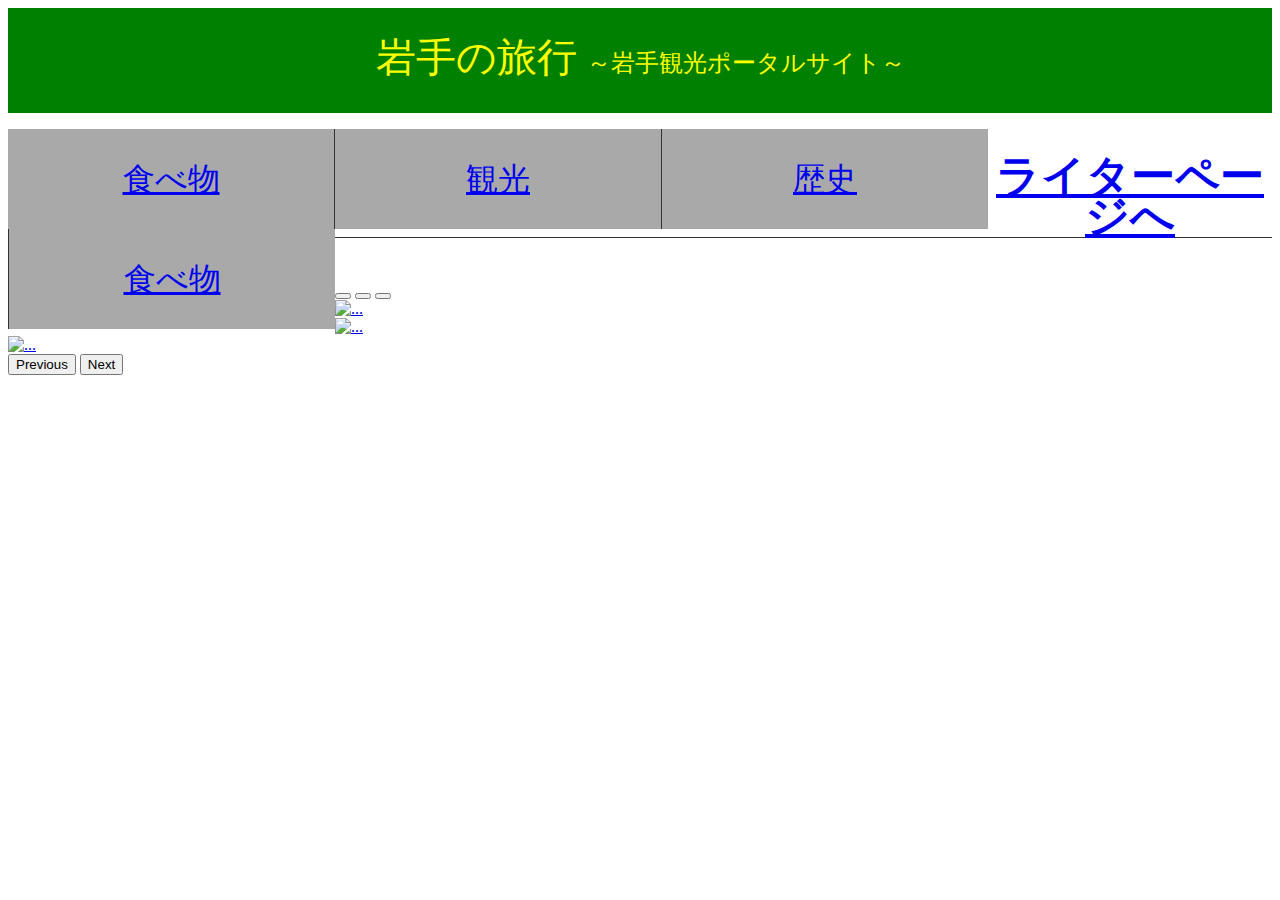
==== index.html @ ff8c677e "index.htmlとstyle.cssの変更" ====
<!DOCTYPE html>
<html lang="ja">
<head>
    <meta charset="UTF-8">
    <meta http-equiv="X-UA-Compatible" content="IE=edge">
    <meta name="viewport" content="width=device-width, initial-scale=1.0">
    <link href="https://cdn.jsdelivr.net/npm/bootstrap@5.0.2/dist/css/bootstrap.min.css" rel="stylesheet" integrity="sha384-EVSTQN3/azprG1Anm3QDgpJLIm9Nao0Yz1ztcQTwFspd3yD65VohhpuuCOmLASjC" crossorigin="anonymous">
    <link rel="stylesheet" href="./css/style.css">
    <title>トップページ</title>
</head>
<body>
  <header>
    <span class="maintitle">岩手の旅行</span>
    <span class="subtitle">～岩手観光ポータルサイト～</span>
  </header>
    <ul class="menu">
        <li><a href="#">食べ物</a></li>
        <li><a href="#">観光</a></li>
        <li><a href="#">歴史</a></li>
        <li><a href="#">食べ物</a></li>
    </ul>
    <a href="#"><h3 class="writer-top">ライターページへ</h3></a>
    <div>
        <div class="container mt-3">
            <div id="carouselExampleIndicators" class="carousel slide" data-bs-ride="carousel">
                <div class="carousel-indicators">
                  <button type="button" data-bs-target="#carouselExampleIndicators" data-bs-slide-to="0" class="active" aria-current="true" aria-label="Slide 1"></button>
                  <button type="button" data-bs-target="#carouselExampleIndicators" data-bs-slide-to="1" aria-label="Slide 2"></button>
                  <button type="button" data-bs-target="#carouselExampleIndicators" data-bs-slide-to="2" aria-label="Slide 3"></button>
                </div>
                <div class="carousel-inner">
                  <div class="carousel-item active">
                    <a href="#"><img src="./img/a.jpg" class="d-block w-100" alt="..."></a>
                  </div>
                  <div class="carousel-item">
                    <a href="#"><img src="./img/a.jpg" class="d-block w-100" alt="..."></a>
                  </div>
                  <div class="carousel-item">
                    <a href="#"><img src="./img/a.jpg" class="d-block w-100" alt="..."></a>
                  </div>
                </div>
                <button class="carousel-control-prev" type="button" data-bs-target="#carouselExampleIndicators" data-bs-slide="prev">
                  <span class="carousel-control-prev-icon" aria-hidden="true"></span>
                  <span class="visually-hidden">Previous</span>
                </button>
                <button class="carousel-control-next" type="button" data-bs-target="#carouselExampleIndicators" data-bs-slide="next">
                  <span class="carousel-control-next-icon" aria-hidden="true"></span>
                  <span class="visually-hidden">Next</span>
                </button>
              </div>
        </div>
        <script src="https://cdn.jsdelivr.net/npm/bootstrap@5.0.2/dist/js/bootstrap.bundle.min.js" integrity="sha384-MrcW6ZMFYlzcLA8Nl+NtUVF0sA7MsXsP1UyJoMp4YLEuNSfAP+JcXn/tWtIaxVXM" crossorigin="anonymous"></script>
    </div>
</body>
</html>
---- css/style.css ----
.maintitle{
    font-size: 2.5rem;
}
.subtitle{
    font-size: 1.5rem;
}
header{
    text-align: center;
    width: 100%;
    line-height: 100px;
    background-color: green;
    color: yellow;
    font-size: 2.5rem;
}
.writer-top{
    text-align: center;
    width:100%;
    line-height:40px;
    border-bottom: 1px solid #333;
    background-color: white;
    font-size: 2.75rem;
    display: block;
}
ul{
    line-height: 100px;
    padding-left: 0;
    display: block;
}
li{
    background-color: darkgray;
    text-align: center;
    font-size: 2rem;
    width: 25%;
    padding: 0px 5px;
    float: left;
    list-style: none;
    display: block;
}
li+ li {
    border-left: 1px solid #333;
    display: block;
}
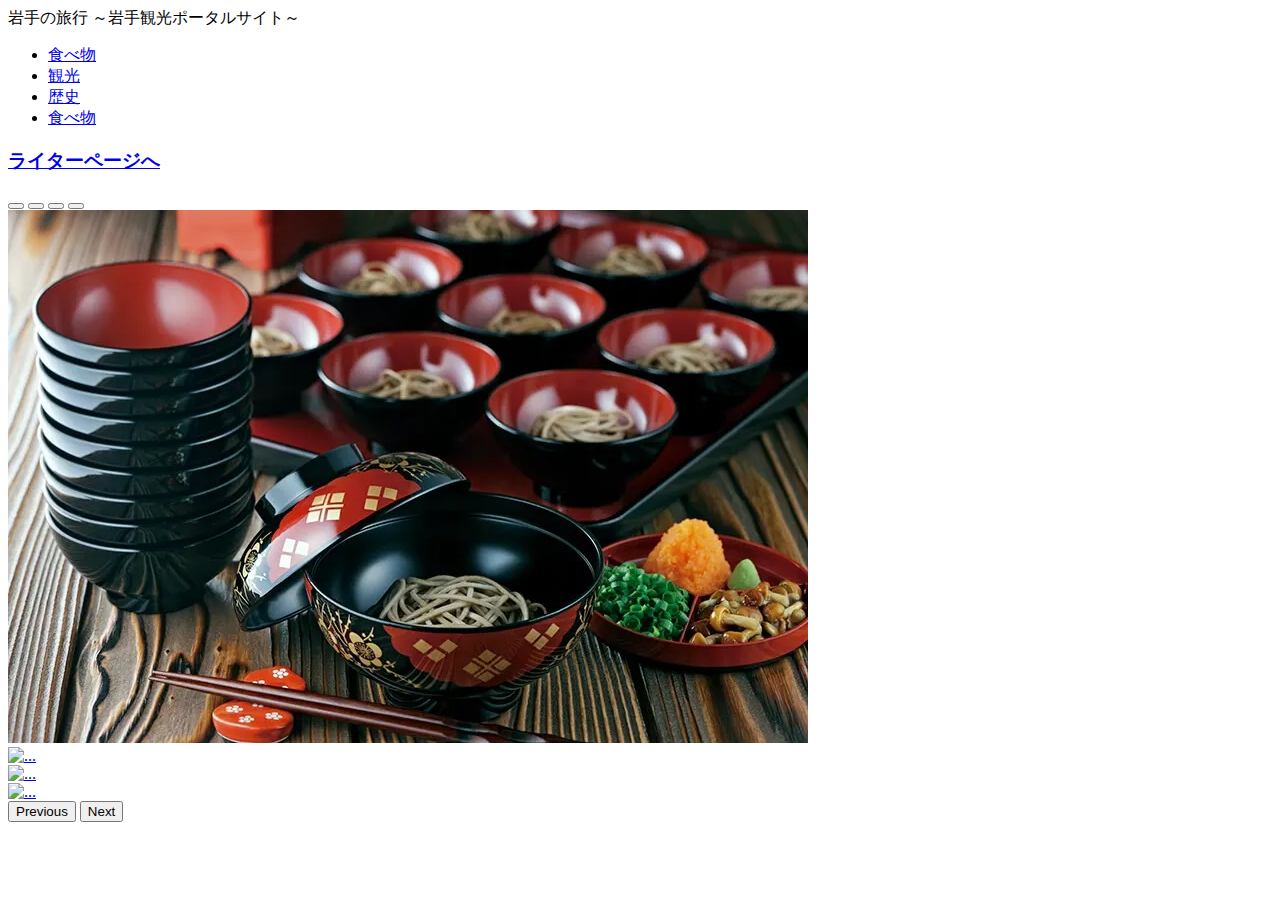
==== commit 08811401: "食べ物ページの更新" ====
--- a/index.html
+++ b/index.html
@@ -14,7 +14,7 @@
     <span class="subtitle">～岩手観光ポータルサイト～</span>
   </header>
     <ul class="menu">
-        <li><a href="#">食べ物</a></li>
+        <li><a href="food.html">食べ物</a></li>
         <li><a href="#">観光</a></li>
         <li><a href="#">歴史</a></li>
         <li><a href="#">食べ物</a></li>
@@ -27,9 +27,13 @@
                   <button type="button" data-bs-target="#carouselExampleIndicators" data-bs-slide-to="0" class="active" aria-current="true" aria-label="Slide 1"></button>
                   <button type="button" data-bs-target="#carouselExampleIndicators" data-bs-slide-to="1" aria-label="Slide 2"></button>
                   <button type="button" data-bs-target="#carouselExampleIndicators" data-bs-slide-to="2" aria-label="Slide 3"></button>
+                  <button type="button" data-bs-target="#carouselExampleIndicators" data-bs-slide-to="3" aria-label="Slide 4"></button>
                 </div>
                 <div class="carousel-inner">
                   <div class="carousel-item active">
+                    <a href="food.html"><img src="./img/wanko2.jpg" class="d-block w-100" alt="..."></a>
+                  </div>
+                  <div class="carousel-item">
                     <a href="#"><img src="./img/a.jpg" class="d-block w-100" alt="..."></a>
                   </div>
                   <div class="carousel-item">
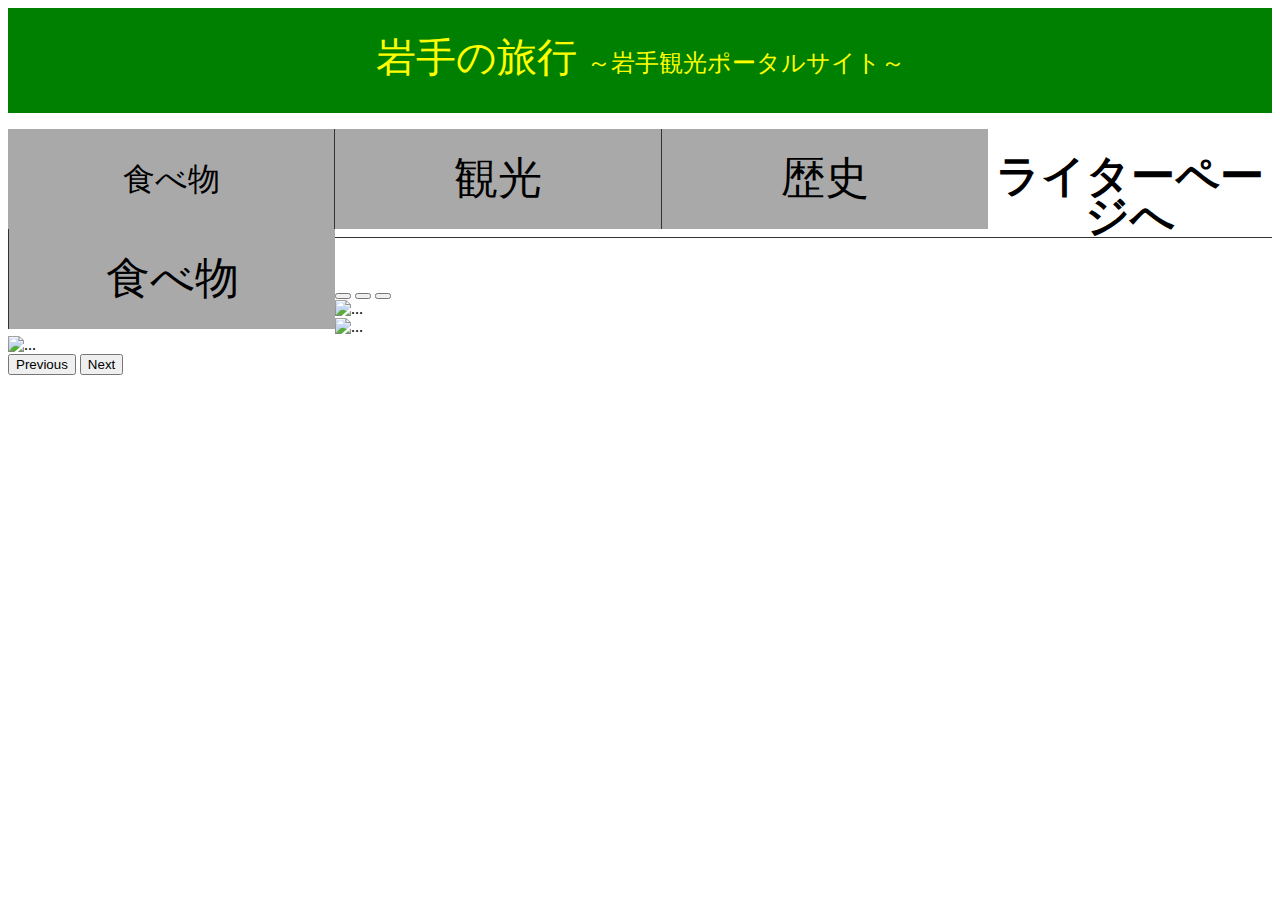
==== commit 5e579c09: "なんかもろもろ" ====
--- a/index.html
+++ b/index.html
@@ -14,7 +14,7 @@
     <span class="subtitle">～岩手観光ポータルサイト～</span>
   </header>
     <ul class="menu">
-        <li><a href="food.html">食べ物</a></li>
+        <li><a href="#">食べ物</a></li>
         <li><a href="#">観光</a></li>
         <li><a href="#">歴史</a></li>
         <li><a href="#">食べ物</a></li>
@@ -27,13 +27,9 @@
                   <button type="button" data-bs-target="#carouselExampleIndicators" data-bs-slide-to="0" class="active" aria-current="true" aria-label="Slide 1"></button>
                   <button type="button" data-bs-target="#carouselExampleIndicators" data-bs-slide-to="1" aria-label="Slide 2"></button>
                   <button type="button" data-bs-target="#carouselExampleIndicators" data-bs-slide-to="2" aria-label="Slide 3"></button>
-                  <button type="button" data-bs-target="#carouselExampleIndicators" data-bs-slide-to="3" aria-label="Slide 4"></button>
                 </div>
                 <div class="carousel-inner">
                   <div class="carousel-item active">
-                    <a href="food.html"><img src="./img/wanko2.jpg" class="d-block w-100" alt="..."></a>
-                  </div>
-                  <div class="carousel-item">
                     <a href="#"><img src="./img/a.jpg" class="d-block w-100" alt="..."></a>
                   </div>
                   <div class="carousel-item">
--- a/css/style.css
+++ b/css/style.css
@@ -0,0 +1,93 @@
+@charset "UTF-8";
+
+.maintitle{
+    font-size: 2.5rem;
+}
+.subtitle{
+    font-size: 1.5rem;
+}
+
+header{
+    text-align: center;
+    width: 100%;
+    line-height: 100px;
+    background-color: green;
+    color: yellow;
+
+    font-size: 2.5rem;
+}
+.writer-top{
+    text-align: center;
+    width:100%;
+    line-height:40px;
+    border-bottom: 1px solid #333;
+    background-color: white;
+    font-size: 2.75rem;
+    display: block;
+}
+ul{
+    line-height: 100px;
+    padding-left: 0;
+    display: block;
+}
+li{
+    background-color: darkgray;
+    text-align: center;
+    font-size: 2rem;
+    width: 25%;
+    padding: 0px 5px;
+    float: left;
+    list-style: none;
+    display: block;
+}
+li+ li {
+    border-left: 1px solid #333;
+    display: block;
+    font-size: 2.75rem;
+}
+.writer_contents{
+    width: 100%;
+    height: 100%;
+}
+.grid{
+    display: grid;
+    text-align: center;
+    grid-template-columns: 1fr 1fr;
+}
+.writerpage_img{
+    width: 300px;
+    height: 300px;
+    object-fit: cover;
+    margin: 5px;
+    background-color: black;
+}
+a {
+	color:inherit;
+	text-decoration: none;
+}
+
+.flex-container {
+    display: flex;
+}
+
+.flex-item {
+    flex-basis: 100%;
+}
+
+.image-wrap{
+    position: relative;
+    overflow: hidden;
+    padding-top: 60%;
+    margin: 10px 5px;
+}
+
+.image-wrap img {
+    position: absolute;
+    top: 50%;
+    left: 50%;
+    transform: translate(-50%,-50%);
+    width: 100%;
+    height: 100%;
+    object-fit: cover;
+    object-position: 100% 10%;
+}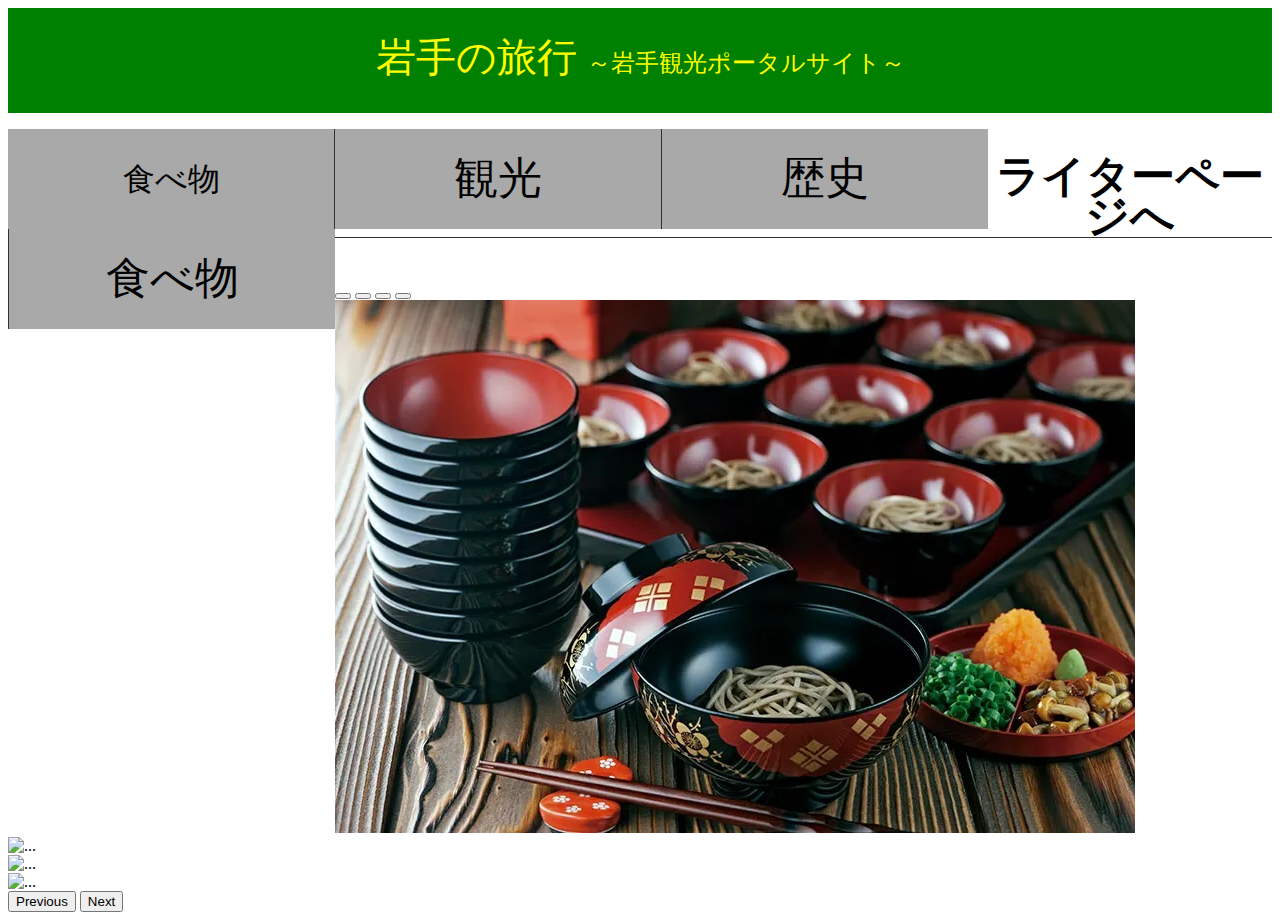
==== commit 15221c26: "Merge pull request #10 from hatafukuryouya/develop_hatafuku" ====
--- a/index.html
+++ b/index.html
@@ -14,7 +14,7 @@
     <span class="subtitle">～岩手観光ポータルサイト～</span>
   </header>
     <ul class="menu">
-        <li><a href="#">食べ物</a></li>
+        <li><a href="food.html">食べ物</a></li>
         <li><a href="#">観光</a></li>
         <li><a href="#">歴史</a></li>
         <li><a href="#">食べ物</a></li>
@@ -27,9 +27,13 @@
                   <button type="button" data-bs-target="#carouselExampleIndicators" data-bs-slide-to="0" class="active" aria-current="true" aria-label="Slide 1"></button>
                   <button type="button" data-bs-target="#carouselExampleIndicators" data-bs-slide-to="1" aria-label="Slide 2"></button>
                   <button type="button" data-bs-target="#carouselExampleIndicators" data-bs-slide-to="2" aria-label="Slide 3"></button>
+                  <button type="button" data-bs-target="#carouselExampleIndicators" data-bs-slide-to="3" aria-label="Slide 4"></button>
                 </div>
                 <div class="carousel-inner">
                   <div class="carousel-item active">
+                    <a href="food.html"><img src="./img/wanko2.jpg" class="d-block w-100" alt="..."></a>
+                  </div>
+                  <div class="carousel-item">
                     <a href="#"><img src="./img/a.jpg" class="d-block w-100" alt="..."></a>
                   </div>
                   <div class="carousel-item">
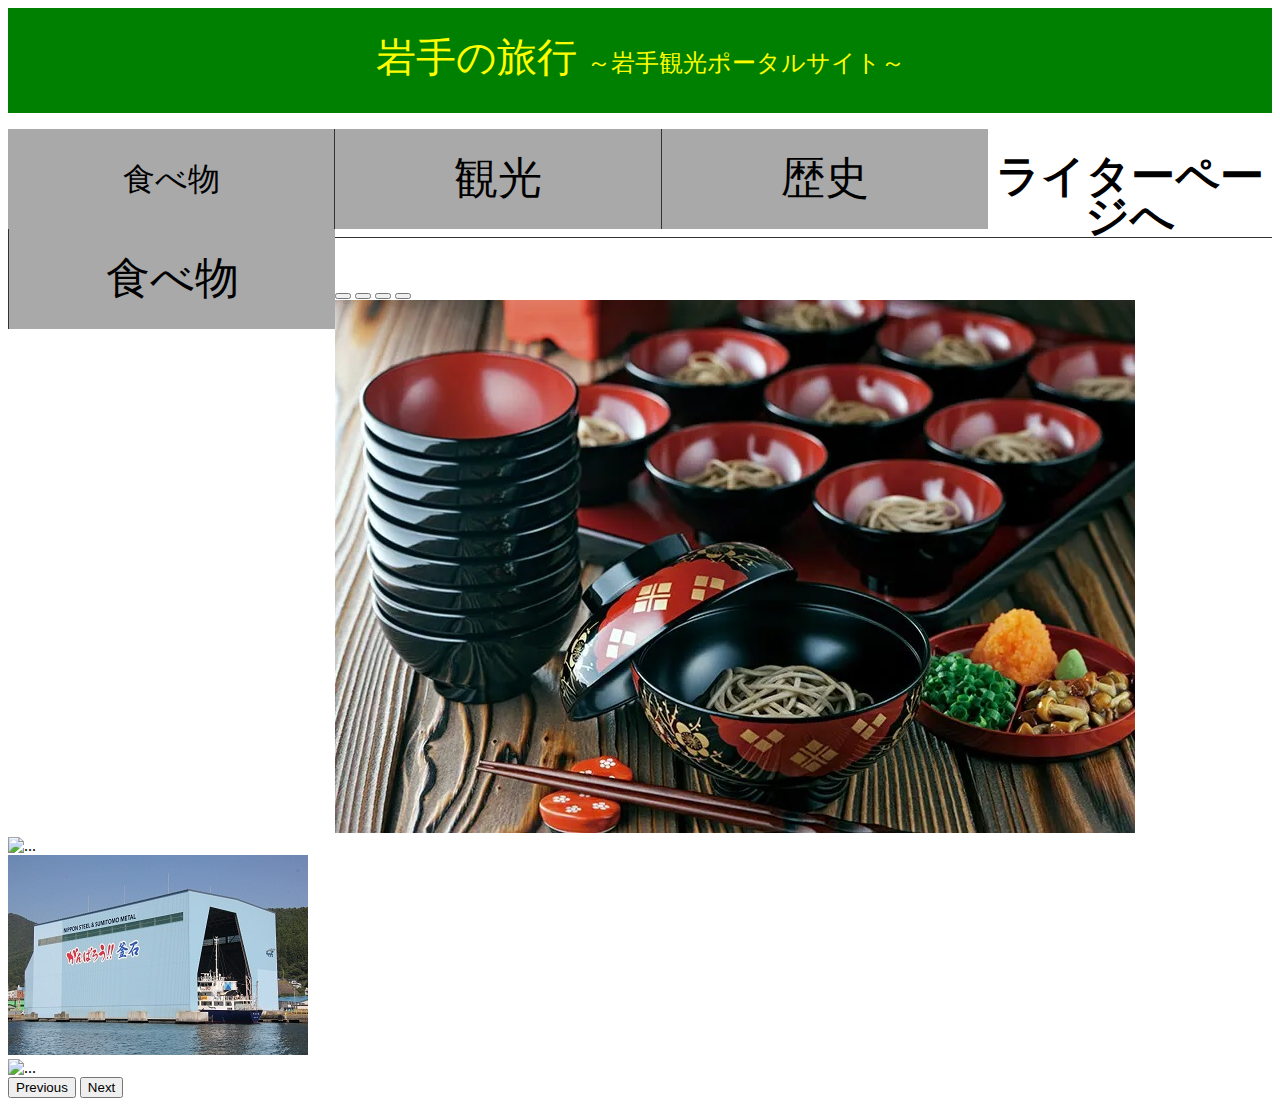
==== commit df54ca53: "歴史ページ、プロフィールページの作成" ====
--- a/index.html
+++ b/index.html
@@ -6,6 +6,7 @@
     <meta name="viewport" content="width=device-width, initial-scale=1.0">
     <link href="https://cdn.jsdelivr.net/npm/bootstrap@5.0.2/dist/css/bootstrap.min.css" rel="stylesheet" integrity="sha384-EVSTQN3/azprG1Anm3QDgpJLIm9Nao0Yz1ztcQTwFspd3yD65VohhpuuCOmLASjC" crossorigin="anonymous">
     <link rel="stylesheet" href="./css/style.css">
+    <link rel="icon" href="favicon/favicon.ico">
     <title>トップページ</title>
 </head>
 <body>
@@ -16,10 +17,10 @@
     <ul class="menu">
         <li><a href="food.html">食べ物</a></li>
         <li><a href="#">観光</a></li>
-        <li><a href="#">歴史</a></li>
+        <li><a href="history.html">歴史</a></li>
         <li><a href="#">食べ物</a></li>
     </ul>
-    <a href="#"><h3 class="writer-top">ライターページへ</h3></a>
+    <a href="writer_page.html"><h3 class="writer-top">ライターページへ</h3></a>
     <div>
         <div class="container mt-3">
             <div id="carouselExampleIndicators" class="carousel slide" data-bs-ride="carousel">
@@ -37,7 +38,7 @@
                     <a href="#"><img src="./img/a.jpg" class="d-block w-100" alt="..."></a>
                   </div>
                   <div class="carousel-item">
-                    <a href="#"><img src="./img/a.jpg" class="d-block w-100" alt="..."></a>
+                    <a href="history.html"><img src="./img/seitetsu.jpg" class="d-block w-100" alt="..."></a>
                   </div>
                   <div class="carousel-item">
                     <a href="#"><img src="./img/a.jpg" class="d-block w-100" alt="..."></a>
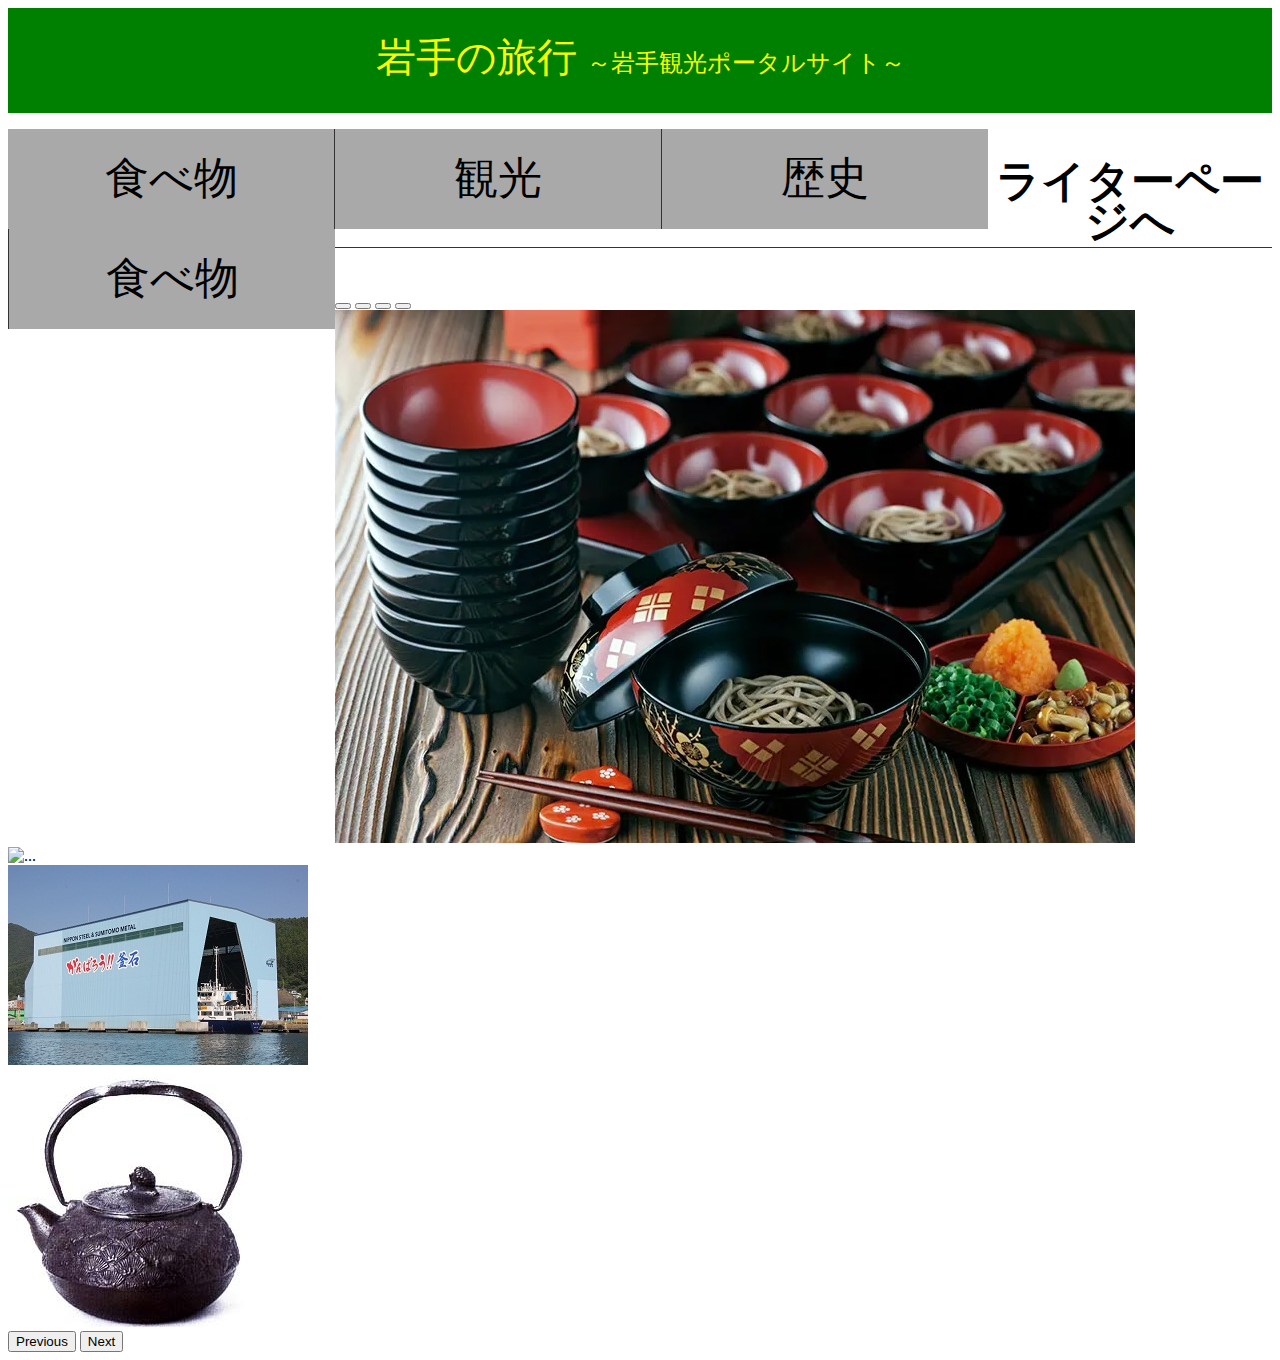
==== commit 8e91dba6: "index.htmlにリンク追記" ====
--- a/index.html
+++ b/index.html
@@ -41,7 +41,7 @@
                     <a href="history.html"><img src="./img/seitetsu.jpg" class="d-block w-100" alt="..."></a>
                   </div>
                   <div class="carousel-item">
-                    <a href="#"><img src="./img/a.jpg" class="d-block w-100" alt="..."></a>
+                    <a href="tradition.html"><img src="img/nanbutekki.jpg" class="d-block w-100" alt="..."></a>
                   </div>
                 </div>
                 <button class="carousel-control-prev" type="button" data-bs-target="#carouselExampleIndicators" data-bs-slide="prev">
--- a/css/style.css
+++ b/css/style.css
@@ -24,6 +24,7 @@
     background-color: white;
     font-size: 2.75rem;
     display: block;
+    padding: 5px 0px;
 }
 ul{
     line-height: 100px;
@@ -33,7 +34,7 @@
 li{
     background-color: darkgray;
     text-align: center;
-    font-size: 2rem;
+    font-size: 2.75rem;
     width: 25%;
     padding: 0px 5px;
     float: left;
@@ -43,7 +44,6 @@
 li+ li {
     border-left: 1px solid #333;
     display: block;
-    font-size: 2.75rem;
 }
 .writer_contents{
     width: 100%;
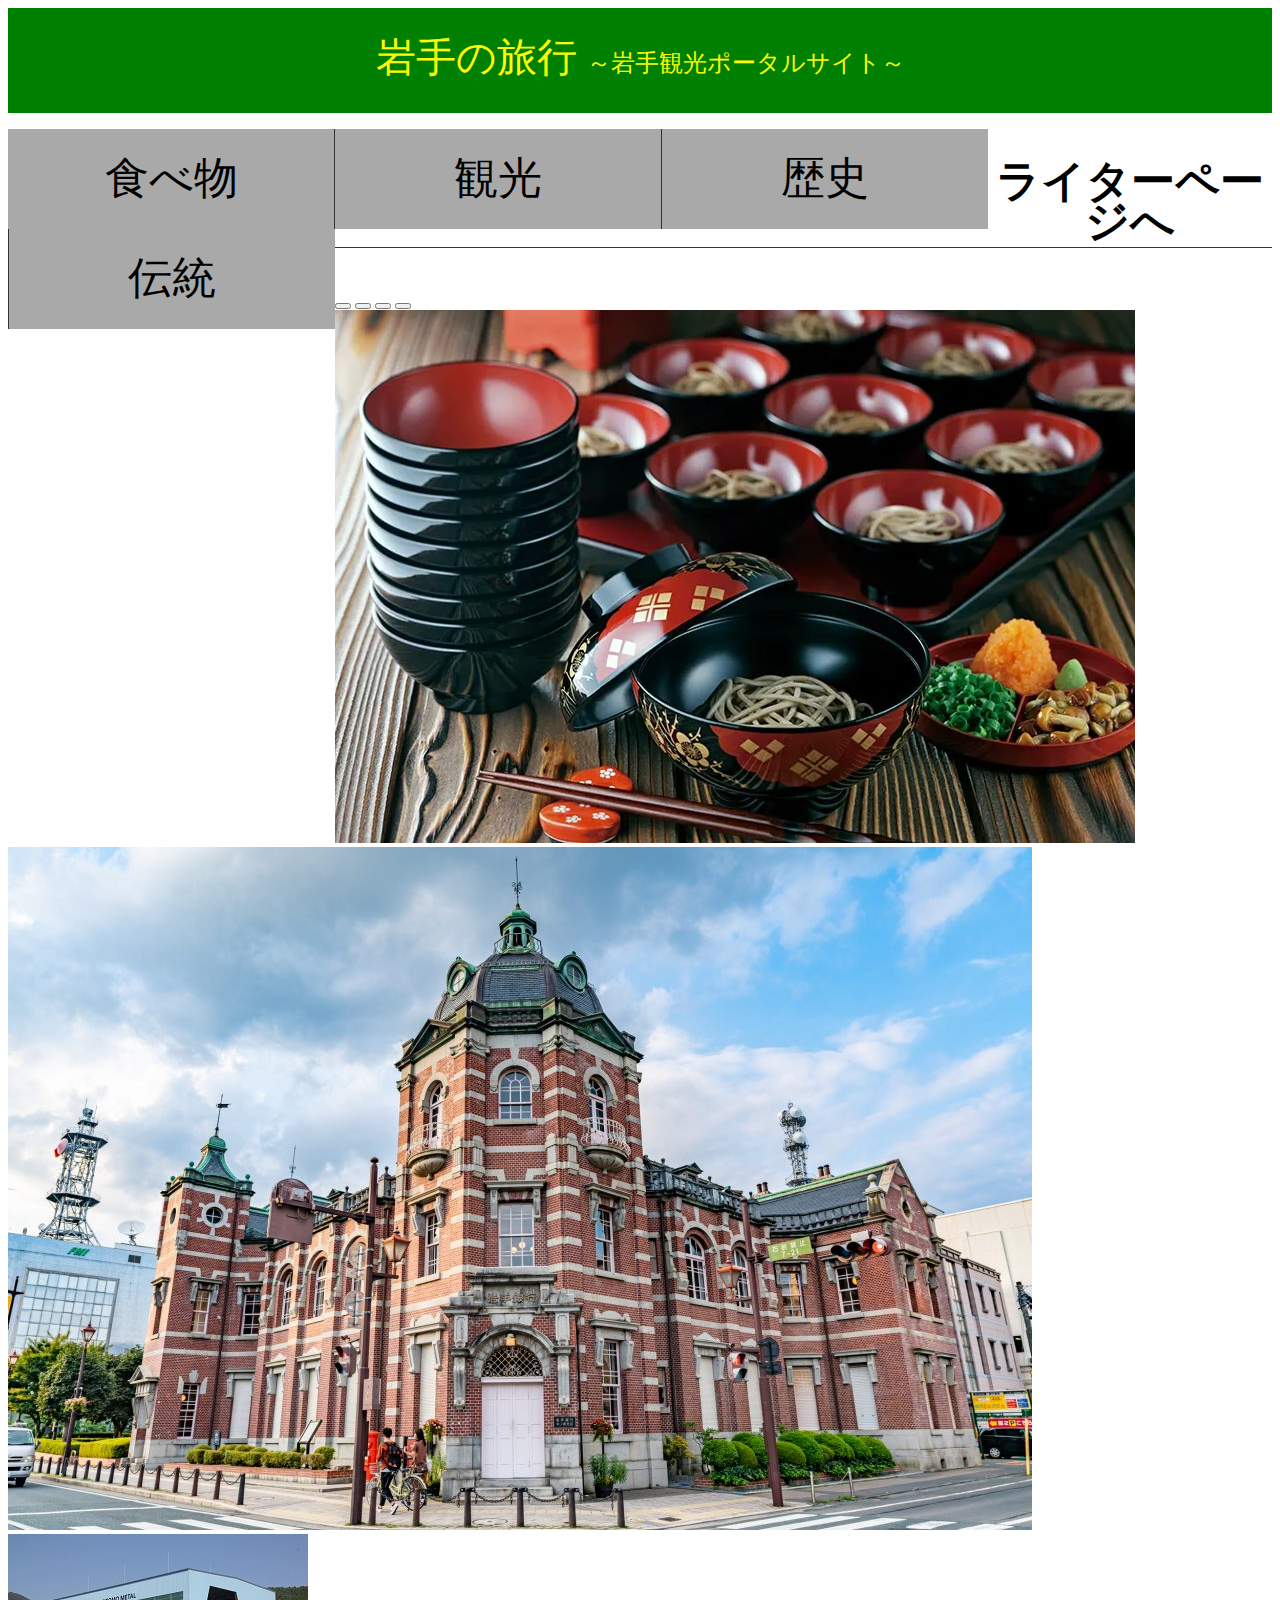
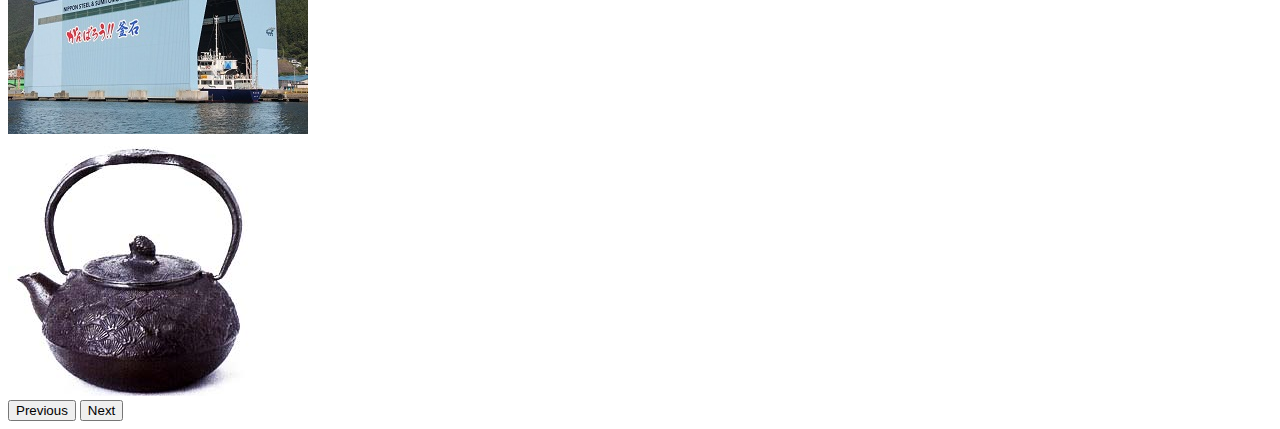
==== commit 5cc7ab57: "観光ページ・プロフィール等の編集" ====
--- a/index.html
+++ b/index.html
@@ -16,9 +16,9 @@
   </header>
     <ul class="menu">
         <li><a href="food.html">食べ物</a></li>
-        <li><a href="#">観光</a></li>
+        <li><a href="tourism.html">観光</a></li>
         <li><a href="history.html">歴史</a></li>
-        <li><a href="#">食べ物</a></li>
+        <li><a href="tradition.html">伝統</a></li>
     </ul>
     <a href="writer_page.html"><h3 class="writer-top">ライターページへ</h3></a>
     <div>
@@ -35,7 +35,7 @@
                     <a href="food.html"><img src="./img/wanko2.jpg" class="d-block w-100" alt="..."></a>
                   </div>
                   <div class="carousel-item">
-                    <a href="#"><img src="./img/a.jpg" class="d-block w-100" alt="..."></a>
+                    <a href="tourism.html"><img src="./img/akarengakan.jpg" class="d-block w-100" alt="..."></a>
                   </div>
                   <div class="carousel-item">
                     <a href="history.html"><img src="./img/seitetsu.jpg" class="d-block w-100" alt="..."></a>
